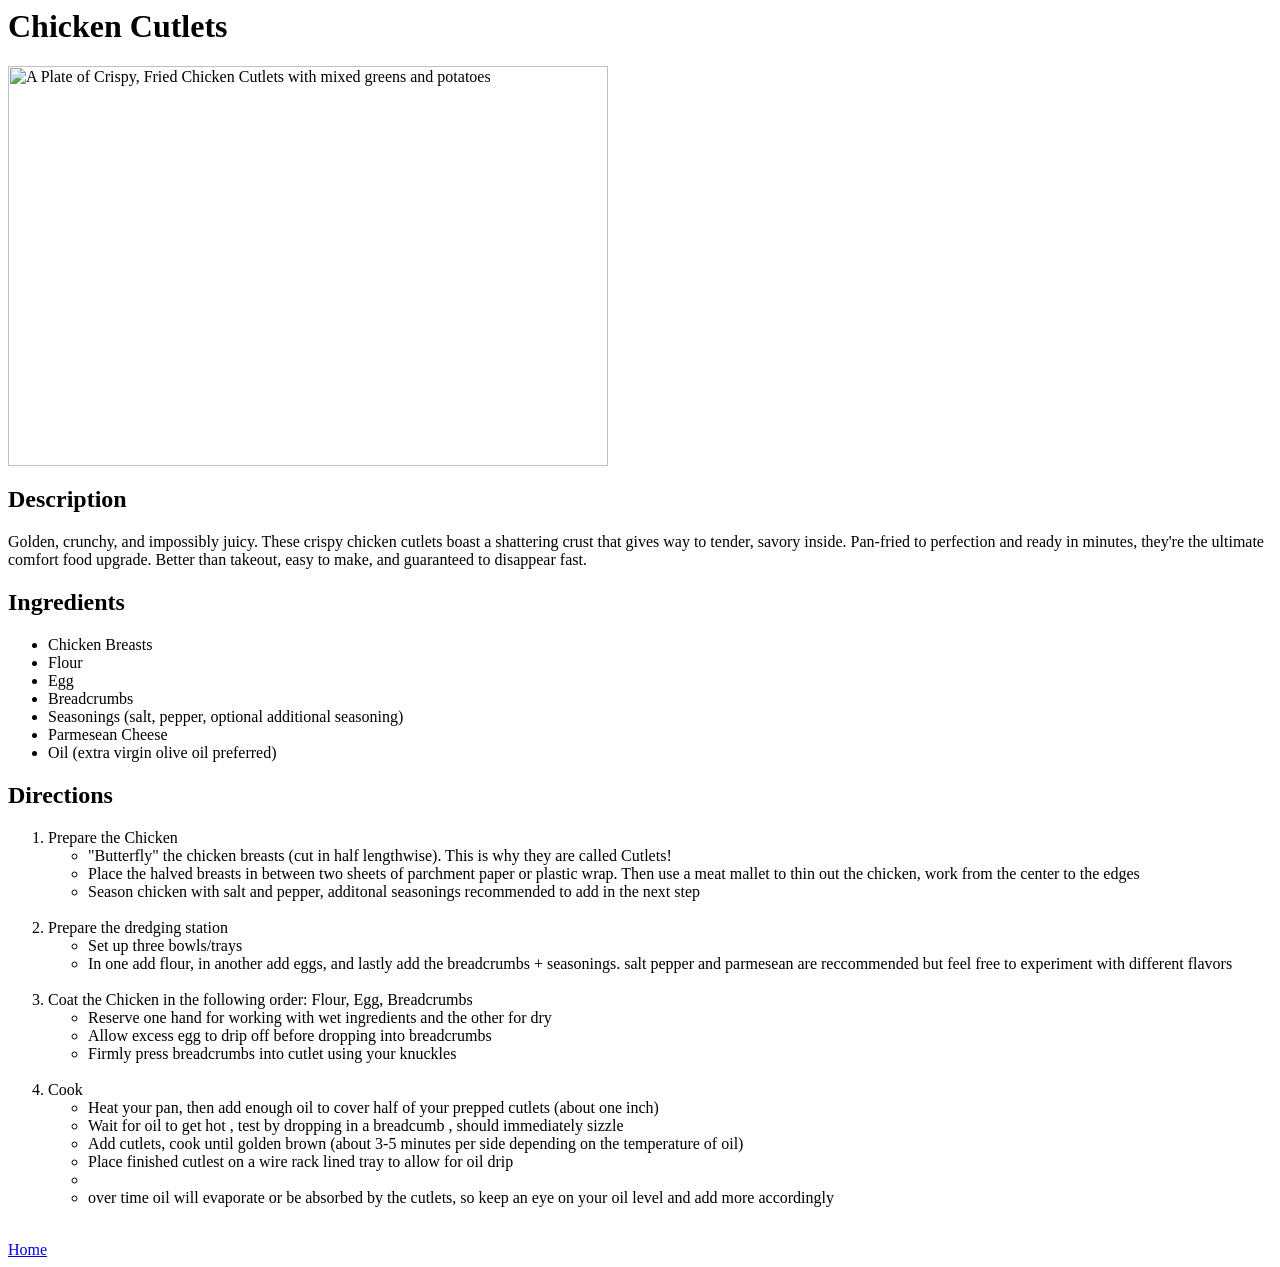
==== recipes/chicken-cutlets.html @ 33129da0 "Added recipe index.html with Chicken Cutlet recipe Also included the working links to two more recip" ====
<meta charset="UTF-8">
<!DOCTYPE html>
<html lang="en">
<head>
    <meta name="viewport" content="width=device-width, initial-scale=1.0">
    <title>Chicken Cutlet Recipe</title>
</head>
<body>
    <h1>Chicken Cutlets</h1>
    <img src="../img/cutlet.jpg" alt="A Plate of Crispy, Fried Chicken Cutlets with mixed greens and potatoes" width="600" height="400">
    <h2>Description</h2>
        <p>
            Golden, crunchy, and impossibly juicy. These crispy chicken cutlets boast a shattering crust that gives way to tender, savory inside. Pan-fried to perfection and ready in minutes, 
            they're the ultimate comfort food upgrade. Better than takeout, easy to make, and guaranteed to disappear fast.
        </p>
    <h2>Ingredients</h2>
        <ul>
            <li>Chicken Breasts</li>
            <li>Flour</li>
            <li>Egg</li>
            <li>Breadcrumbs</li>
            <li>Seasonings (salt, pepper, optional additional seasoning) </li>
            <li>Parmesean Cheese</li>
            <li>Oil (extra virgin olive oil preferred) </li>
        </ul>
    <h2>Directions</h2>
        <ol>
            <li>Prepare the Chicken</li>
                <ul>
                    <li>"Butterfly" the chicken breasts (cut in half lengthwise). This is why they are called Cutlets! </li>
                    <li>Place the halved breasts in between two sheets of parchment paper or plastic wrap. Then use a meat mallet to thin out the chicken, work from the center to the edges</li>
                    <li>Season chicken with salt and pepper, additonal seasonings recommended to add in the next step</li>
                </ul>
            <br>
            <li>Prepare the dredging station</li>
                <ul>
                    <li>Set up three bowls/trays</li>
                    <li>In one add flour, in another add eggs, and lastly add the breadcrumbs + seasonings. salt pepper and parmesean are reccommended but feel free to experiment with different flavors</li>
                </ul>
            <br>
            <li>Coat the Chicken in the following order: Flour, Egg, Breadcrumbs</li>
                <ul>
                    <li>Reserve one hand for working with wet ingredients and the other for dry</li>
                    <li>Allow excess egg to drip off before dropping into breadcrumbs</li>
                    <li>Firmly press breadcrumbs into cutlet using your knuckles</li>
                </ul>
            <br>
            <li>Cook</li>
                <ul>
                    <li>Heat your pan, then add enough oil to cover half of your prepped cutlets (about one inch) </li>
                    <li>Wait for oil to get hot , test by dropping in a breadcumb , should immediately sizzle</li>
                    <li>Add cutlets, cook until golden brown (about 3-5 minutes per side depending on the temperature of oil) </li>
                    <li>Place finished cutlest on a wire rack lined tray to allow for oil drip<li>
                    <li>over time oil will evaporate or be absorbed by the cutlets, so keep an eye on your oil level and add more accordingly</li>
                </ul>
        </ol>
    <br>
    <a href="../index.html">Home</a>
</body>
</html>
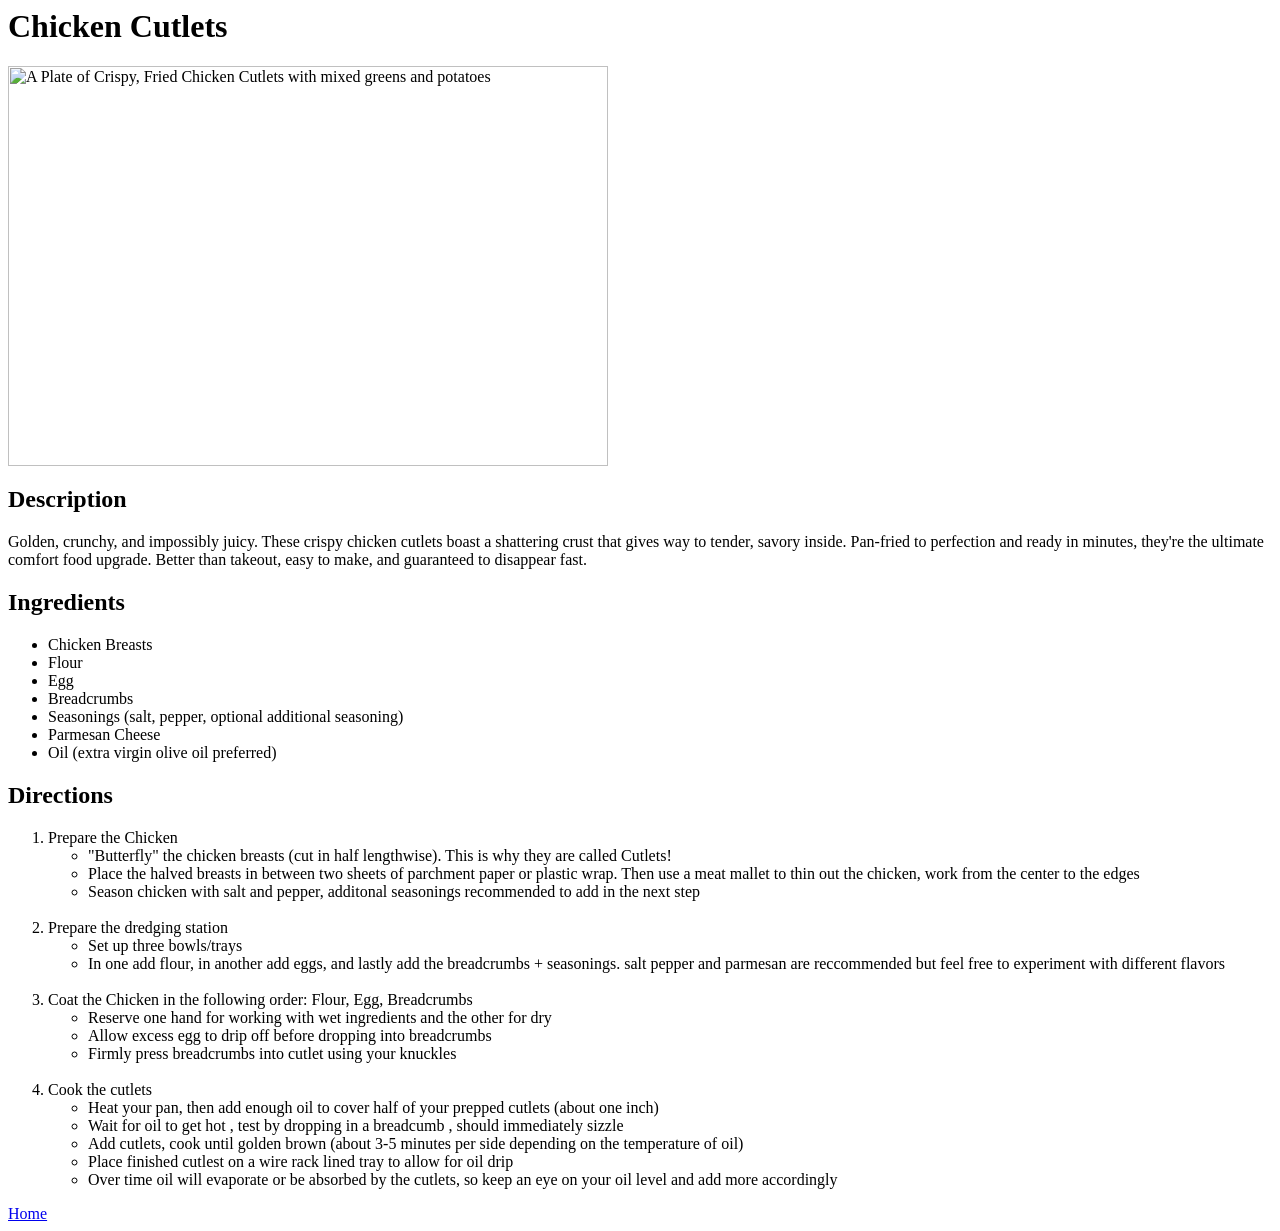
==== commit ceede896: "Added 2 recipes, Added descriptions, fixed typos fixed parmesan typo (was parmesean) , added "descri" ====
--- a/recipes/chicken-cutlets.html
+++ b/recipes/chicken-cutlets.html
@@ -20,7 +20,7 @@
             <li>Egg</li>
             <li>Breadcrumbs</li>
             <li>Seasonings (salt, pepper, optional additional seasoning) </li>
-            <li>Parmesean Cheese</li>
+            <li>Parmesan Cheese</li>
             <li>Oil (extra virgin olive oil preferred) </li>
         </ul>
     <h2>Directions</h2>
@@ -35,7 +35,7 @@
             <li>Prepare the dredging station</li>
                 <ul>
                     <li>Set up three bowls/trays</li>
-                    <li>In one add flour, in another add eggs, and lastly add the breadcrumbs + seasonings. salt pepper and parmesean are reccommended but feel free to experiment with different flavors</li>
+                    <li>In one add flour, in another add eggs, and lastly add the breadcrumbs + seasonings. salt pepper and parmesan are reccommended but feel free to experiment with different flavors</li>
                 </ul>
             <br>
             <li>Coat the Chicken in the following order: Flour, Egg, Breadcrumbs</li>
@@ -45,16 +45,15 @@
                     <li>Firmly press breadcrumbs into cutlet using your knuckles</li>
                 </ul>
             <br>
-            <li>Cook</li>
+            <li>Cook the cutlets</li>
                 <ul>
                     <li>Heat your pan, then add enough oil to cover half of your prepped cutlets (about one inch) </li>
                     <li>Wait for oil to get hot , test by dropping in a breadcumb , should immediately sizzle</li>
                     <li>Add cutlets, cook until golden brown (about 3-5 minutes per side depending on the temperature of oil) </li>
-                    <li>Place finished cutlest on a wire rack lined tray to allow for oil drip<li>
-                    <li>over time oil will evaporate or be absorbed by the cutlets, so keep an eye on your oil level and add more accordingly</li>
+                    <li>Place finished cutlest on a wire rack lined tray to allow for oil drip</li>
+                    <li>Over time oil will evaporate or be absorbed by the cutlets, so keep an eye on your oil level and add more accordingly</li>
                 </ul>
         </ol>
-    <br>
     <a href="../index.html">Home</a>
 </body>
 </html>
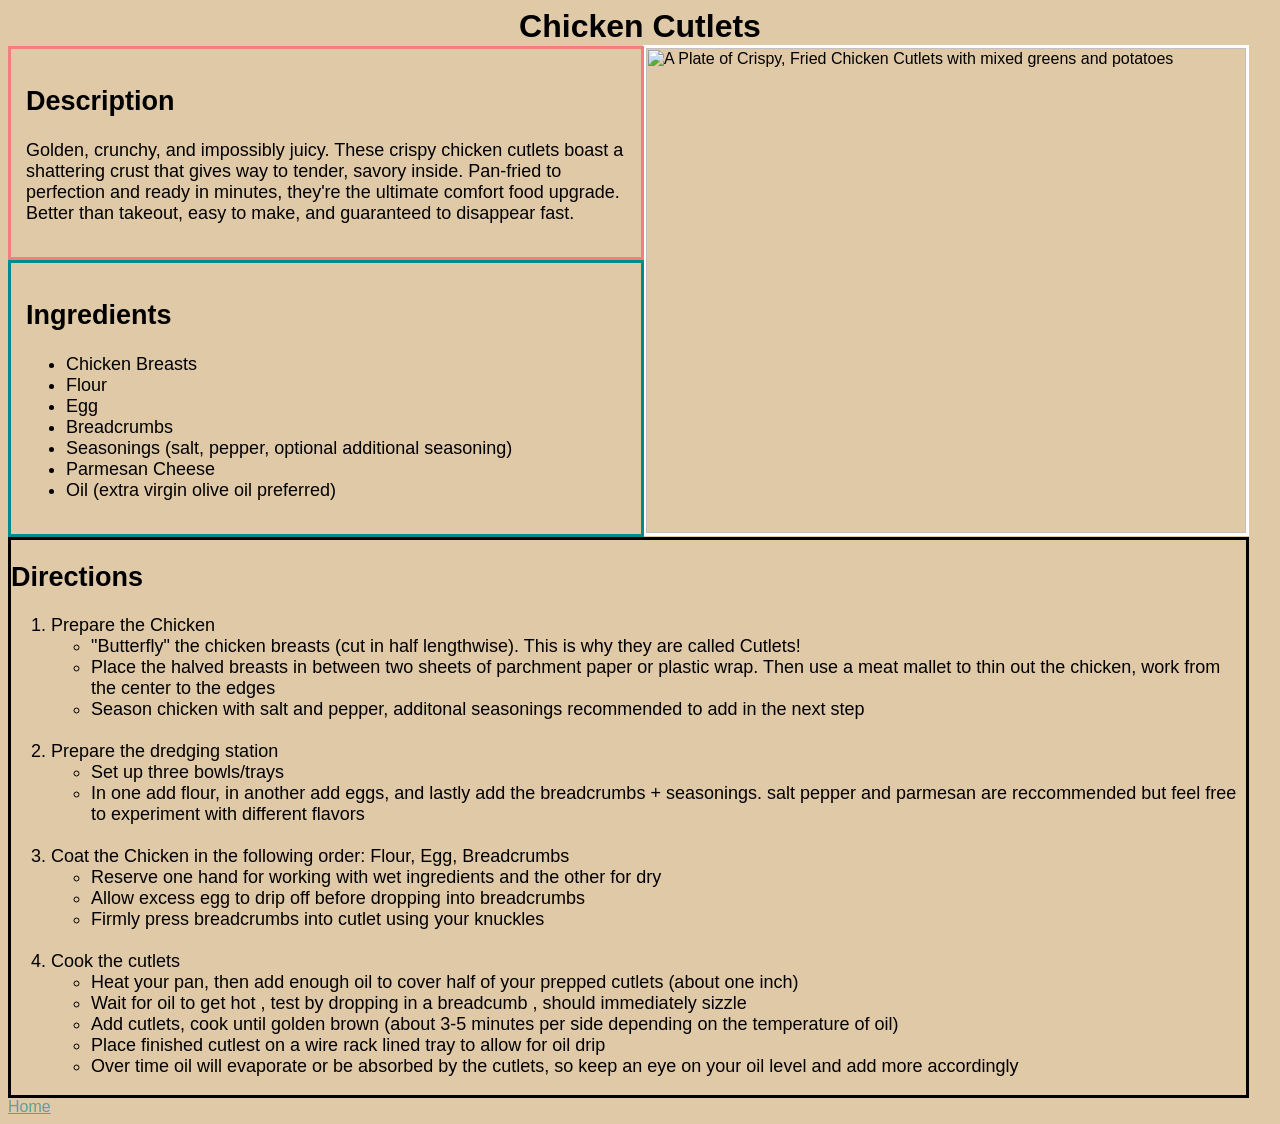
==== commit 6adc6daf: "added and implemented styles.css have not learned responsive design yet so very clanky and WIP, imag" ====
--- a/recipes/chicken-cutlets.html
+++ b/recipes/chicken-cutlets.html
@@ -2,27 +2,33 @@
 <!DOCTYPE html>
 <html lang="en">
 <head>
+    <link rel="stylesheet" href="../styles.css">
     <meta name="viewport" content="width=device-width, initial-scale=1.0">
     <title>Chicken Cutlet Recipe</title>
 </head>
 <body>
-    <h1>Chicken Cutlets</h1>
+    <h1 class="recipe-title">Chicken Cutlets</h1>
     <img src="../img/cutlet.jpg" alt="A Plate of Crispy, Fried Chicken Cutlets with mixed greens and potatoes" width="600" height="400">
+    <div class="description">
     <h2>Description</h2>
         <p>
             Golden, crunchy, and impossibly juicy. These crispy chicken cutlets boast a shattering crust that gives way to tender, savory inside. Pan-fried to perfection and ready in minutes, 
             they're the ultimate comfort food upgrade. Better than takeout, easy to make, and guaranteed to disappear fast.
         </p>
+    </div>
+    <div class="ingredients">
     <h2>Ingredients</h2>
         <ul>
             <li>Chicken Breasts</li>
             <li>Flour</li>
-            <li>Egg</li>
+             <li>Egg</li>
             <li>Breadcrumbs</li>
             <li>Seasonings (salt, pepper, optional additional seasoning) </li>
             <li>Parmesan Cheese</li>
             <li>Oil (extra virgin olive oil preferred) </li>
         </ul>
+    </div>  
+    <div class="directions">
     <h2>Directions</h2>
         <ol>
             <li>Prepare the Chicken</li>
@@ -54,6 +60,7 @@
                     <li>Over time oil will evaporate or be absorbed by the cutlets, so keep an eye on your oil level and add more accordingly</li>
                 </ul>
         </ol>
+    </div>
     <a href="../index.html">Home</a>
 </body>
 </html>
--- a/styles.css
+++ b/styles.css
@@ -0,0 +1,64 @@
+html {
+    box-sizing: border-box;
+    background-color: #E0C9a6;
+    font-family: 'Franklin Gothic Medium', 'Arial Narrow', Arial, sans-serif;
+}
+.title {
+    background-color:#ffff0050;
+    font-size: 48px;
+    padding: 5px 118px;
+    border: solid;
+    width: fit-content;
+    margin: auto;
+    margin-top: 32px;
+}
+.recipe-list {
+    background-color: rgba(255, 255, 172, 0.568);
+    font-size: 22px;
+    border: solid #f07b7b80;
+    width: 500px;
+    height: 700px;
+    margin: auto;
+    padding: 0;
+    margin-top:-1px;
+}
+.recipe-list li {
+    list-style: none;
+    border-bottom: 2px dotted #f07b7b80;
+    text-indent: 25px;
+    height: auto;
+    padding: 10px;
+    text-transform: capitalize;
+}
+a {
+    color: cadetblue;
+}
+
+img {
+    display:block;
+    height: 485px;
+    width: 600px;
+    margin-left: 635px;
+    border: solid white;
+}
+.recipe-title {
+    width: fit-content;
+    margin: auto;
+}
+.description{
+    border: solid lightcoral;
+    margin-top: -490px;
+}
+.ingredients {
+border: solid darkcyan;
+}
+.description, .ingredients {
+    width: 600px;
+    padding: 15px;
+    font-size: 18px;
+}
+.directions {
+    width: 1235px;
+    border: solid;
+    font-size: 18px;
+}
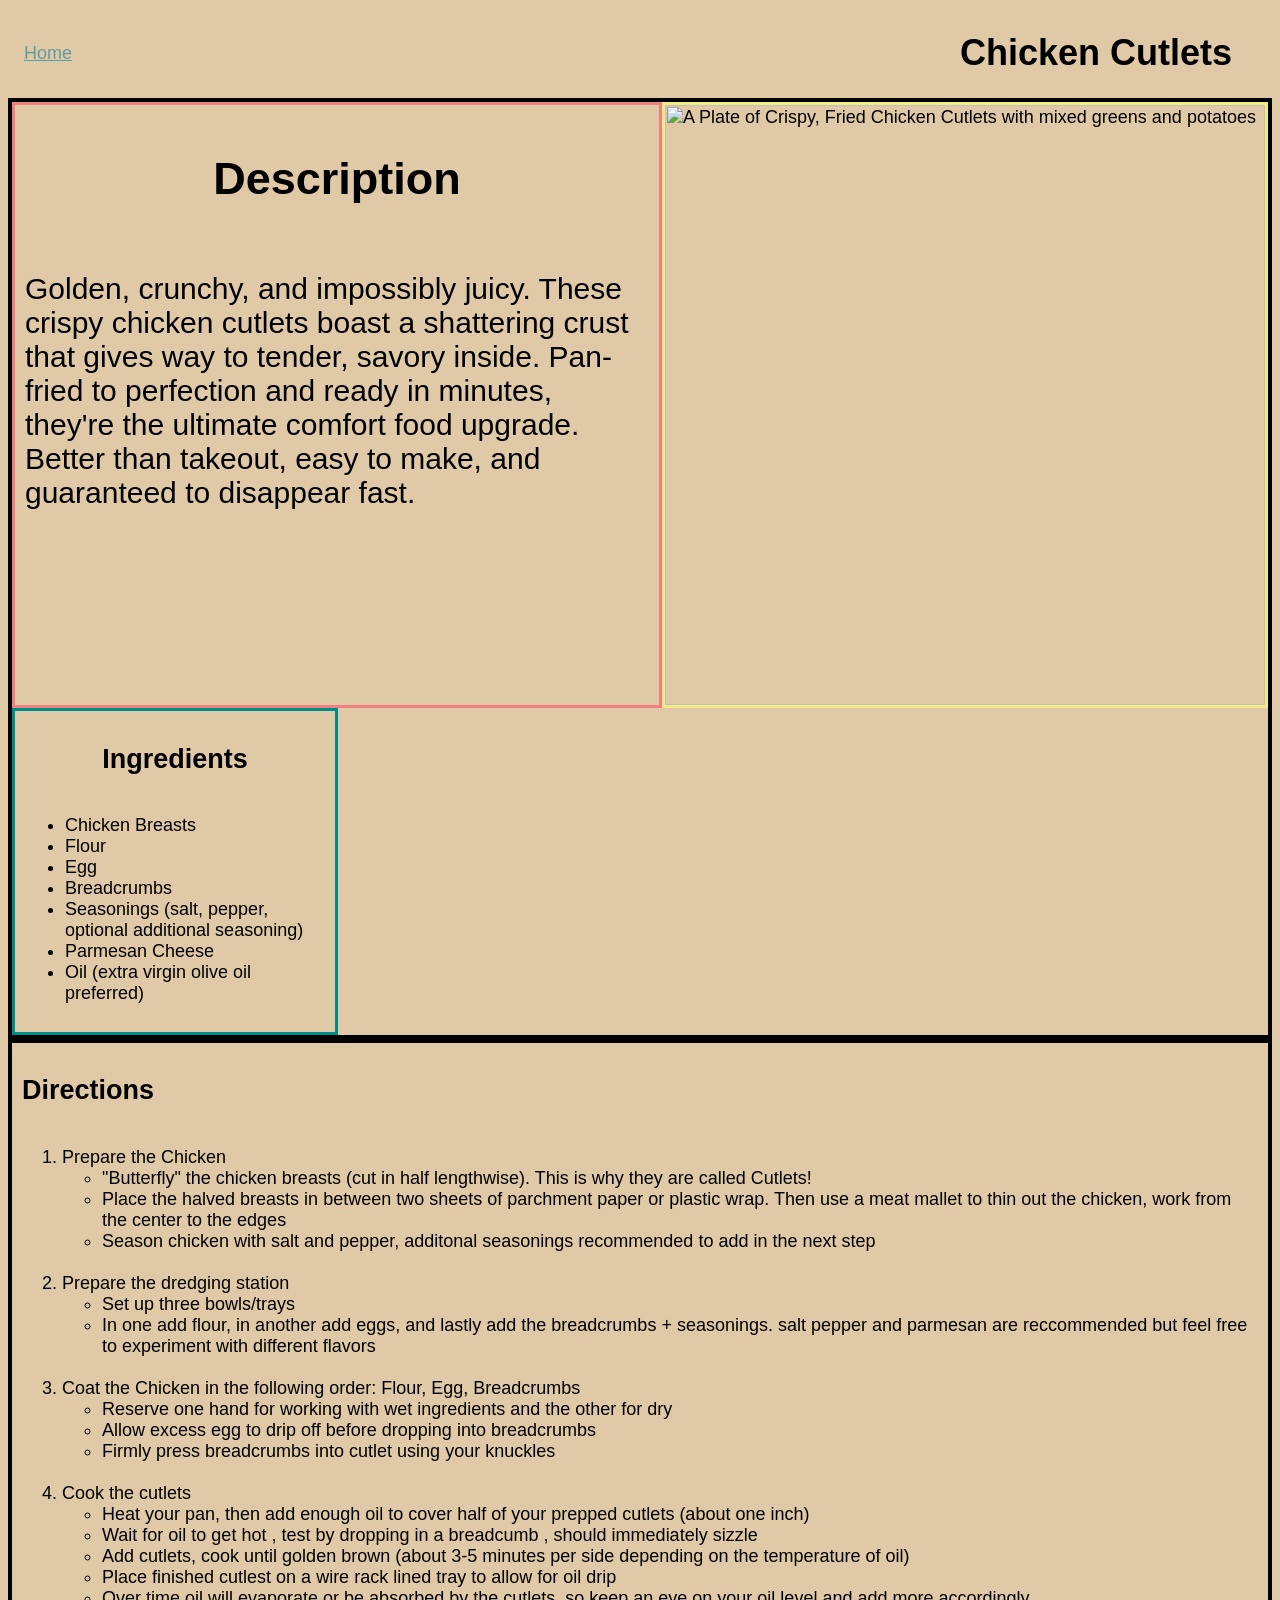
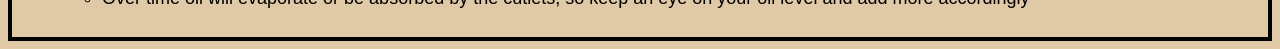
==== commit 32969f8b: "improved stylesheet with flexboxes! still pretty jank, have a lot to learn in terms of flexboxes, es" ====
--- a/recipes/chicken-cutlets.html
+++ b/recipes/chicken-cutlets.html
@@ -7,8 +7,13 @@
     <title>Chicken Cutlet Recipe</title>
 </head>
 <body>
+    <div class="homerow">
+    <a href="../index.html">Home</a>
     <h1 class="recipe-title">Chicken Cutlets</h1>
-    <img src="../img/cutlet.jpg" alt="A Plate of Crispy, Fried Chicken Cutlets with mixed greens and potatoes" width="600" height="400">
+    </div>
+    <div class="outer-container">
+    <div class="container">
+    <img src="../img/cutlet.jpg" alt="A Plate of Crispy, Fried Chicken Cutlets with mixed greens and potatoes" width="600" height="600">
     <div class="description">
     <h2>Description</h2>
         <p>
@@ -27,7 +32,8 @@
             <li>Parmesan Cheese</li>
             <li>Oil (extra virgin olive oil preferred) </li>
         </ul>
-    </div>  
+    </div>
+    </div>
     <div class="directions">
     <h2>Directions</h2>
         <ol>
@@ -61,6 +67,6 @@
                 </ul>
         </ol>
     </div>
-    <a href="../index.html">Home</a>
+    </div>
 </body>
 </html>
--- a/styles.css
+++ b/styles.css
@@ -2,6 +2,7 @@
     box-sizing: border-box;
     background-color: #E0C9a6;
     font-family: 'Franklin Gothic Medium', 'Arial Narrow', Arial, sans-serif;
+    font-size: large;
 }
 .title {
     background-color:#ffff0050;
@@ -33,32 +34,57 @@
 a {
     color: cadetblue;
 }
+.homerow {
+    display: flex;
+    justify-content: space-between;
+    align-items: center;
+    flex: 1;
+    gap: 32px;
+    margin-right: 40px;
+    margin-left: 16px;
+}
 
-img {
-    display:block;
-    height: 485px;
-    width: 600px;
-    margin-left: 635px;
-    border: solid white;
+.container {
+    display: flex;
+    flex-direction: row-reverse;
+    justify-content: flex-end;
+    border: solid 4px;
+    flex-wrap: wrap;
 }
-.recipe-title {
-    width: fit-content;
-    margin: auto;
+
+.container img {
+    border: solid #ffff6b9d;
+    align-self: center;
 }
-.description{
+
+.container div {
+    display: flex;
+    flex-wrap: wrap;
+    justify-content: center;
+    align-content: flex-start;
+    flex: 1;
+}
+.description {
     border: solid lightcoral;
-    margin-top: -490px;
+    padding: 10px;
+    font-size: 30px;
+    min-width: 450px;
 }
 .ingredients {
-border: solid darkcyan;
-}
-.description, .ingredients {
-    width: 600px;
-    padding: 15px;
-    font-size: 18px;
+    border: solid darkcyan;
+    padding: 10px;
+    max-width:300px;
+    flex: 0;
+    flex-grow: 0;
+    min-width: 222px;
 }
 .directions {
-    width: 1235px;
-    border: solid;
-    font-size: 18px;
+    display: flex;
+    flex-direction: column;
+    padding: 10px;
+    border: solid 4px;
+}
+.outer-container {
+    display: flex;
+    flex-direction: column;
 }
